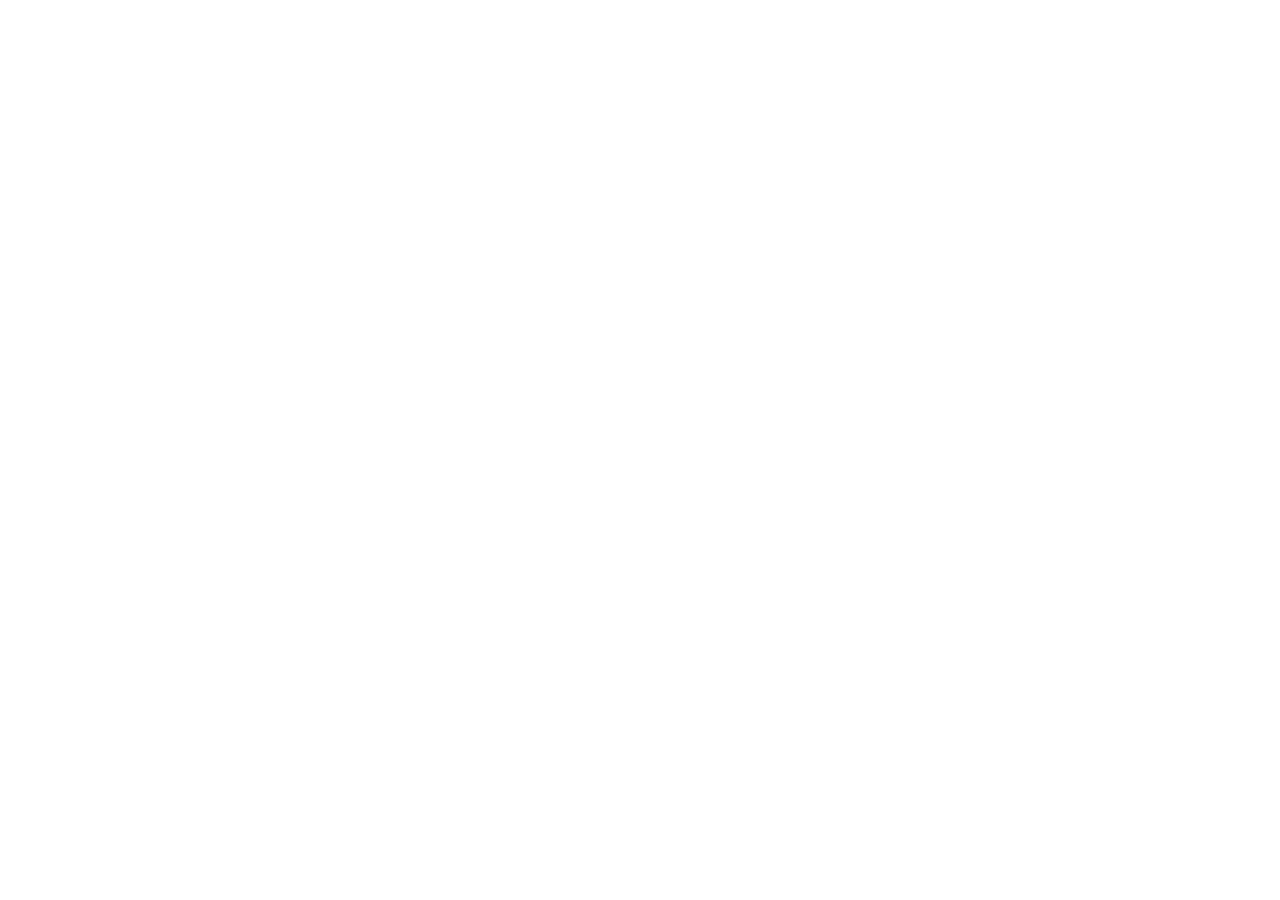
==== powerBI.html @ 467eece5 "v5" ====
<!DOCTYPE html>
<html lang="en">
<head>
    <meta charset="UTF-8">
    <meta name="viewport" content="width=device-width, initial-scale=1.0">
    <title>Document</title>
</head>
<body>
    <iframe title="Pharma-Data-Analysis" width="600" height="373.5" src="https://app.powerbi.com/view?r=eyJrIjoiMzlhMWI2NjAtMDg3NC00ZDA1LTlhZDUtNTQ1NTQ2NjIyOTQyIiwidCI6IjQxMzYwMGNmLWJkNGUtNGM3Yy04YTYxLTY5ZTczY2RkZjczMSIsImMiOjh9" frameborder="0" allowFullScreen="true"></iframe>
</body>
</html>
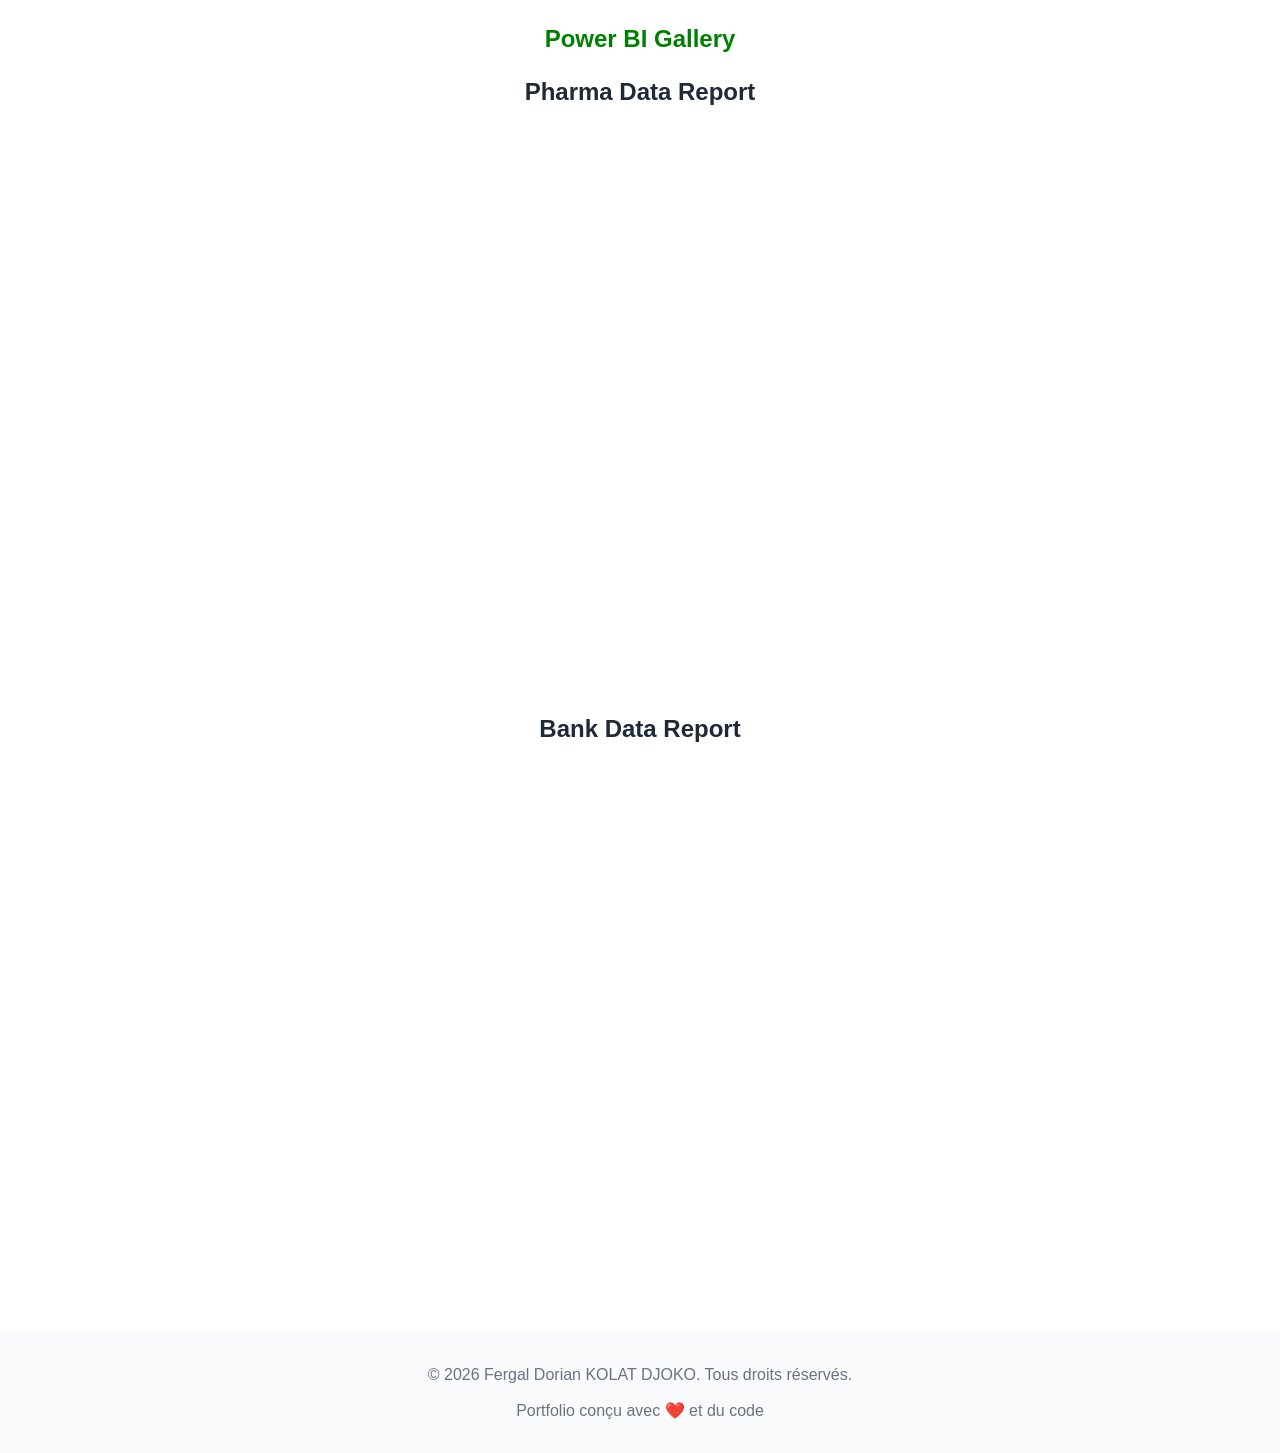
==== commit 5c733c6f: "v5-1" ====
--- a/powerBI.html
+++ b/powerBI.html
@@ -3,9 +3,51 @@
 <head>
     <meta charset="UTF-8">
     <meta name="viewport" content="width=device-width, initial-scale=1.0">
-    <title>Document</title>
+    <title>Power BI Gallery</title>
+    <link rel="stylesheet" href="style.css">
 </head>
+<style>
+    section {
+        display: flex;
+        flex-direction: column;
+        gap: 15px;
+    }
+    h1{
+        color: green;
+        text-align: center;
+        margin-top: 20px;
+        margin-top: 20px;
+    }
+    .report{
+        display: flex;
+        align-items: center;
+        justify-content: center;
+        flex-direction: column;
+        gap: 10px;
+    }
+    .report h2{
+        text-align: center;
+    }
+</style>
 <body>
-    <iframe title="Pharma-Data-Analysis" width="600" height="373.5" src="https://app.powerbi.com/view?r=eyJrIjoiMzlhMWI2NjAtMDg3NC00ZDA1LTlhZDUtNTQ1NTQ2NjIyOTQyIiwidCI6IjQxMzYwMGNmLWJkNGUtNGM3Yy04YTYxLTY5ZTczY2RkZjczMSIsImMiOjh9" frameborder="0" allowFullScreen="true"></iframe>
+    <section class="container">
+        <h1>Power BI Gallery</h1>
+        <div class="report">
+            <h2>Pharma Data Report</h2>
+            <iframe title="Pharma-Data-Analysis" width="960" height="573.5" src="https://app.powerbi.com/view?r=eyJrIjoiMzlhMWI2NjAtMDg3NC00ZDA1LTlhZDUtNTQ1NTQ2NjIyOTQyIiwidCI6IjQxMzYwMGNmLWJkNGUtNGM3Yy04YTYxLTY5ZTczY2RkZjczMSIsImMiOjh9" frameborder="0" allowFullScreen="true"></iframe>
+        </div>
+        <div class="report">
+            <h2>Bank Data Report</h2>
+            <iframe title="debut" width="960" height="573.5" src="https://app.powerbi.com/view?r=eyJrIjoiMTJjNDA1ODAtNGVhMC00MzRlLWI3ZTctOTY4NmUwNmNmZWUyIiwidCI6IjQxMzYwMGNmLWJkNGUtNGM3Yy04YTYxLTY5ZTczY2RkZjczMSIsImMiOjh9" frameborder="0" allowFullScreen="true"></iframe>        </div>
+    </section>
+
+    <footer class="footer">
+        <div class="container">
+            <div class="footer-content">
+                <p>© 2026 Fergal Dorian KOLAT DJOKO. Tous droits réservés.</p>
+                <p>Portfolio conçu avec ❤️ et du code</p>
+            </div>
+        </div>
+    </footer>
 </body>
 </html>
--- a/style.css
+++ b/style.css
@@ -0,0 +1,1462 @@
+/* Variables CSS */
+:root {
+    --primary-color: #2563eb;
+    --secondary-color: #7c3aed;
+    --accent-color: #06b6d4;
+    --text-color: #1f2937;
+    --text-light: #6b7280;
+    --bg-color: #ffffff;
+    --bg-secondary: #f9fafb;
+    --card-bg: #ffffff;
+    --border-color: #e5e7eb;
+    --shadow: 0 4px 6px -1px rgba(0, 0, 0, 0.1);
+    --transition: all 0.3s ease;
+}
+
+[data-theme="dark"] {
+    --primary-color: #3b82f6;
+    --secondary-color: #8b5cf6;
+    --accent-color: #06b6d4;
+    --text-color: #f9fafb;
+    --text-light: #d1d5db;
+    --bg-color: #111827;
+    --bg-secondary: #1f2937;
+    --card-bg: #1f2937;
+    --border-color: #374151;
+    --shadow: 0 4px 6px -1px rgba(0, 0, 0, 0.3);
+}
+
+/* Reset et base */
+* {
+    margin: 0;
+    padding: 0;
+    box-sizing: border-box;
+}
+
+html {
+    scroll-behavior: smooth;
+}
+
+body {
+    font-family: 'Segoe UI', Tahoma, Geneva, Verdana, sans-serif;
+    color: var(--text-color);
+    background-color: var(--bg-color);
+    line-height: 1.6;
+    transition: var(--transition);
+}
+
+.container {
+    max-width: 1200px;
+    margin: 0 auto;
+    padding: 0 20px;
+}
+
+.section {
+    padding: 80px 0;
+}
+
+.section-title {
+    font-size: 2.5rem;
+    text-align: center;
+    margin-bottom: 50px;
+    color: var(--primary-color);
+}
+
+.subsection-title {
+    font-size: 1.8rem;
+    margin: 40px 0 20px;
+    color: var(--secondary-color);
+}
+
+/* Navigation */
+.navbar {
+    position: fixed;
+    top: 0;
+    width: 100%;
+    background-color: var(--bg-color);
+    box-shadow: var(--shadow);
+    z-index: 1000;
+    padding: 15px 0;
+}
+
+.nav-container {
+    max-width: 1200px;
+    margin: 0 auto;
+    padding: 0 20px;
+    display: flex;
+    justify-content: space-between;
+    align-items: center;
+}
+
+.nav-brand {
+    display: flex;
+    align-items: center;
+    gap: 10px;
+    font-size: 1.5rem;
+    font-weight: bold;
+}
+
+.data-icon {
+    font-size: 1.8rem;
+}
+
+.nav-menu {
+    display: flex;
+    list-style: none;
+    gap: 30px;
+}
+
+.nav-link {
+    text-decoration: none;
+    color: var(--text-color);
+    font-weight: 500;
+    padding: 8px 12px;
+    border-radius: 6px;
+    transition: var(--transition);
+}
+
+.nav-link:hover {
+    background-color: var(--primary-color);
+    color: white;
+}
+
+.theme-toggle {
+    background: none;
+    border: 2px solid var(--border-color);
+    color: var(--text-color);
+    width: 44px;
+    height: 44px;
+    border-radius: 50%;
+    cursor: pointer;
+    display: flex;
+    align-items: center;
+    justify-content: center;
+    font-size: 1.2rem;
+    transition: var(--transition);
+}
+
+.theme-toggle:hover {
+    background-color: var(--bg-secondary);
+}
+
+/* Section Hero */
+.hero {
+    padding-top: 120px;
+    background-color: var(--bg-secondary);
+}
+
+.hero-content {
+    display: flex;
+    align-items: center;
+    justify-content: space-between;
+    gap: 50px;
+}
+
+.hero-text {
+    flex: 1;
+}
+
+.hero-title {
+    font-size: 3rem;
+    margin-bottom: 20px;
+}
+
+.title-line {
+    display: block;
+}
+
+.title-highlight {
+    color: var(--primary-color);
+    background: linear-gradient(90deg, var(--primary-color), var(--secondary-color));
+    -webkit-background-clip: text;
+    -webkit-text-fill-color: transparent;
+}
+
+.hero-subtitle {
+    font-size: 1.5rem;
+    color: var(--text-light);
+    margin-bottom: 30px;
+}
+
+/* Widget: Stage Badge */
+.widget {
+    background-color: var(--card-bg);
+    border-radius: 12px;
+    padding: 24px;
+    box-shadow: var(--shadow);
+    margin-bottom: 30px;
+    border: 1px solid var(--border-color);
+    transition: var(--transition);
+}
+
+.widget:hover {
+    transform: translateY(-5px);
+    box-shadow: 0 10px 25px rgba(0, 0, 0, 0.1);
+}
+
+.stage-badge {
+    max-width: 400px;
+}
+
+.badge-header {
+    display: flex;
+    align-items: center;
+    gap: 10px;
+    margin-bottom: 20px;
+    color: var(--primary-color);
+}
+
+.badge-header i {
+    font-size: 1.5rem;
+}
+
+.badge-content p {
+    margin-bottom: 10px;
+}
+
+.badge-progress {
+    margin-top: 20px;
+}
+
+.progress-label {
+    margin-bottom: 8px;
+    font-size: 0.9rem;
+    color: var(--text-light);
+}
+
+.progress-bar {
+    height: 10px;
+    background-color: var(--border-color);
+    border-radius: 5px;
+    overflow: hidden;
+}
+
+.progress-fill {
+    height: 100%;
+    background: linear-gradient(90deg, var(--primary-color), var(--accent-color));
+    border-radius: 5px;
+    animation: progressFill 2s ease-out;
+}
+
+@keyframes progressFill {
+    from { width: 0%; }
+    to { width: 85%; }
+}
+
+/* Image Hero avec halo */
+.hero-image {
+    flex: 1;
+    display: flex;
+    justify-content: center;
+}
+
+.image-container {
+    position: relative;
+    width: 300px;
+    height: 300px;
+}
+
+.image-container img {
+    width: 100%;
+    height: 100%;
+    object-fit: cover;
+    border-radius: 50%;
+    border: 5px solid var(--primary-color);
+}
+
+.skills-halo {
+    position: absolute;
+    top: 50%;
+    left: 50%;
+    transform: translate(-50%, -50%);
+    width: 350px;
+    height: 350px;
+    animation: rotateHalo 20s linear infinite;
+}
+
+.halo-item {
+    position: absolute;
+    width: 50px;
+    height: 50px;
+    background-color: var(--secondary-color);
+    color: white;
+    border-radius: 50%;
+    display: flex;
+    align-items: center;
+    justify-content: center;
+    font-weight: bold;
+    transform-origin: 175px;
+}
+
+.halo-item:nth-child(1) { transform: rotate(0deg) translate(175px) rotate(0deg); }
+.halo-item:nth-child(2) { transform: rotate(90deg) translate(175px) rotate(-90deg); }
+.halo-item:nth-child(3) { transform: rotate(180deg) translate(175px) rotate(-180deg); }
+.halo-item:nth-child(4) { transform: rotate(270deg) translate(175px) rotate(-270deg); }
+
+@keyframes rotateHalo {
+    from { transform: translate(-50%, -50%) rotate(0deg); }
+    to { transform: translate(-50%, -50%) rotate(360deg); }
+}
+
+/* Widget: Carte interactive */
+.interactive-card {
+    position: relative;
+    max-width: 500px;
+    margin: 0 auto;
+    height: 300px;
+    transform-style: preserve-3d;
+    transition: transform 0.8s;
+}
+
+.interactive-card.flipped {
+    transform: rotateY(180deg);
+}
+
+.card-front, .card-back {
+    position: absolute;
+    width: 100%;
+    height: 100%;
+    backface-visibility: hidden;
+    border-radius: 12px;
+    padding: 24px;
+    display: flex;
+    flex-direction: column;
+}
+
+.card-back {
+    transform: rotateY(180deg);
+    background: linear-gradient(135deg, var(--primary-color), var(--secondary-color));
+    color: white;
+}
+
+.card-header {
+    display: flex;
+    align-items: center;
+    gap: 10px;
+    margin-bottom: 20px;
+    color: var(--primary-color);
+}
+
+.card-back .card-header {
+    color: white;
+}
+
+.card-body {
+    flex: 1;
+}
+
+.card-field {
+    display: flex;
+    margin-bottom: 15px;
+    padding-bottom: 10px;
+    border-bottom: 1px solid var(--border-color);
+}
+
+.field-label {
+    font-weight: bold;
+    min-width: 120px;
+    color: var(--text-light);
+}
+
+.card-back .card-body p {
+    margin-bottom: 20px;
+    line-height: 1.8;
+}
+
+.card-tags {
+    display: flex;
+    flex-wrap: wrap;
+    gap: 10px;
+    margin-top: 20px;
+}
+
+.tag {
+    background-color: rgba(255, 255, 255, 0.2);
+    padding: 5px 12px;
+    border-radius: 20px;
+    font-size: 0.9rem;
+}
+
+.card-footer {
+    text-align: center;
+    padding-top: 20px;
+}
+
+.card-flip-btn {
+    background-color: var(--primary-color);
+    color: white;
+    border: none;
+    padding: 10px 20px;
+    border-radius: 6px;
+    cursor: pointer;
+    display: flex;
+    align-items: center;
+    gap: 8px;
+    margin: 0 auto;
+    transition: var(--transition);
+}
+
+.card-flip-btn:hover {
+    background-color: var(--secondary-color);
+    transform: scale(1.05);
+}
+
+/* Widget: Nuage de compétences */
+.skills-cloud {
+    margin-bottom: 50px;
+}
+
+.cloud-controls {
+    display: flex;
+    justify-content: center;
+    flex-wrap: wrap;
+    gap: 10px;
+    margin-bottom: 30px;
+}
+
+.cloud-filter {
+    background-color: var(--bg-secondary);
+    border: 1px solid var(--border-color);
+    padding: 8px 16px;
+    border-radius: 20px;
+    cursor: pointer;
+    transition: var(--transition);
+}
+
+.cloud-filter:hover, .cloud-filter.active {
+    background-color: var(--primary-color);
+    color: white;
+    border-color: var(--primary-color);
+}
+
+.cloud-container {
+    display: flex;
+    flex-wrap: wrap;
+    justify-content: center;
+    gap: 15px;
+    min-height: 200px;
+    align-items: center;
+}
+
+.cloud-item {
+    padding: 10px 20px;
+    border-radius: 25px;
+    background-color: var(--bg-secondary);
+    cursor: pointer;
+    transition: var(--transition);
+    user-select: none;
+}
+
+.cloud-item:hover {
+    transform: scale(1.1);
+}
+
+.cloud-item[data-level="expert"] {
+    font-size: 1.5rem;
+    background-color: rgba(37, 99, 235, 0.2);
+    border: 2px solid var(--primary-color);
+}
+
+.cloud-item[data-level="advanced"] {
+    font-size: 1.2rem;
+    background-color: rgba(124, 58, 237, 0.2);
+    border: 2px solid var(--secondary-color);
+}
+
+.cloud-item[data-level="intermediate"] {
+    font-size: 1rem;
+    background-color: rgba(6, 182, 212, 0.2);
+    border: 2px solid var(--accent-color);
+}
+
+.cloud-legend {
+    display: flex;
+    justify-content: center;
+    gap: 30px;
+    margin-top: 30px;
+}
+
+.legend-item {
+    display: flex;
+    align-items: center;
+    gap: 8px;
+}
+
+.legend-color {
+    width: 20px;
+    height: 20px;
+    border-radius: 50%;
+}
+
+.legend-color.expert {
+    background-color: var(--primary-color);
+}
+
+.legend-color.advanced {
+    background-color: var(--secondary-color);
+}
+
+.legend-color.intermediate {
+    background-color: var(--accent-color);
+}
+
+/* Certifications */
+.certifications-grid {
+    margin-top: 60px;
+}
+
+.certifications-container {
+    display: grid;
+    grid-template-columns: repeat(auto-fill, minmax(250px, 1fr));
+    gap: 30px;
+}
+
+.certification-item {
+    position: relative;
+    border-radius: 12px;
+    overflow: hidden;
+    box-shadow: var(--shadow);
+    transition: var(--transition);
+}
+
+.certification-item:hover {
+    transform: translateY(-10px);
+}
+
+.certification-image {
+    width: 100%;
+    height: 200px;
+    overflow: hidden;
+}
+
+.certification-image img {
+    width: 100%;
+    height: 100%;
+    object-fit: cover;
+    transition: transform 0.5s;
+}
+
+.certification-item:hover .certification-image img {
+    transform: scale(1.1);
+}
+
+.certification-overlay {
+    position: absolute;
+    bottom: 0;
+    left: 0;
+    right: 0;
+    background-color: rgba(0, 0, 0, 0.8);
+    color: white;
+    padding: 15px;
+    transform: translateY(100%);
+    transition: transform 0.3s;
+}
+
+.certification-item:hover .certification-overlay {
+    transform: translateY(0);
+}
+
+/* Widget: Timeline */
+.project-timeline {
+    max-width: 800px;
+    margin: 0 auto 50px;
+}
+
+.timeline {
+    position: relative;
+    padding-left: 30px;
+}
+
+.timeline::before {
+    content: '';
+    position: absolute;
+    left: 10px;
+    top: 0;
+    bottom: 0;
+    width: 3px;
+    background-color: var(--primary-color);
+}
+
+.timeline-item {
+    position: relative;
+    margin-bottom: 40px;
+}
+
+.timeline-date {
+    position: absolute;
+    left: -80px;
+    top: 0;
+    background-color: var(--primary-color);
+    color: white;
+    padding: 5px 15px;
+    border-radius: 20px;
+    font-weight: bold;
+    z-index: 99;
+}
+
+.timeline-content {
+    background-color: var(--card-bg);
+    border-left: 5px solid var(--secondary-color);
+    padding: 20px;
+    border-radius: 0 8px 8px 0;
+    box-shadow: var(--shadow);
+}
+
+.timeline-content h3 {
+    margin-bottom: 10px;
+    color: var(--primary-color);
+}
+
+.project-tech {
+    display: flex;
+    flex-wrap: wrap;
+    gap: 10px;
+    margin-top: 15px;
+}
+
+.tech-tag {
+    background-color: var(--accent-color);
+    color: white;
+    padding: 5px 12px;
+    border-radius: 20px;
+    font-size: 0.9rem;
+}
+
+/* Gallerie de projets */
+.projects-gallery {
+    margin-top: 60px;
+}
+
+.gallery-grid {
+    display: grid;
+    grid-template-columns: repeat(auto-fill, minmax(300px, 1fr));
+    gap: 30px;
+}
+
+.gallery-item {
+    position: relative;
+    border-radius: 12px;
+    overflow: hidden;
+    height: 250px;
+    box-shadow: var(--shadow);
+}
+
+.gallery-item img {
+    width: 100%;
+    height: 100%;
+    object-fit: cover;
+    transition: transform 0.5s;
+}
+
+.gallery-item:hover img {
+    transform: scale(1.1);
+}
+
+.gallery-overlay {
+    position: absolute;
+    bottom: 0;
+    left: 0;
+    right: 0;
+    background-color: rgba(0, 0, 0, 0.8);
+    color: white;
+    padding: 15px;
+    transform: translateY(100%);
+    transition: transform 0.3s;
+}
+
+.gallery-item:hover .gallery-overlay {
+    transform: translateY(0);
+}
+
+/* Widget: Carte expérience */
+.experience-card {
+    max-width: 700px;
+    margin: 0 auto;
+}
+
+.experience-header {
+    display: flex;
+    justify-content: space-between;
+    align-items: center;
+    margin-bottom: 15px;
+    flex-wrap: wrap;
+    gap: 10px;
+}
+
+.experience-header h3 {
+    display: flex;
+    align-items: center;
+    gap: 10px;
+    color: var(--primary-color);
+}
+
+.experience-period {
+    background-color: var(--accent-color);
+    color: white;
+    padding: 5px 15px;
+    border-radius: 20px;
+    font-weight: bold;
+}
+
+.experience-company {
+    display: flex;
+    align-items: center;
+    gap: 10px;
+    margin-bottom: 25px;
+    font-size: 1.2rem;
+    color: var(--secondary-color);
+}
+
+.experience-metrics {
+    display: flex;
+    justify-content: space-around;
+    margin: 30px 0;
+    flex-wrap: wrap;
+    gap: 20px;
+}
+
+.metric {
+    text-align: center;
+    min-width: 100px;
+}
+
+.metric-value {
+    font-size: 2.5rem;
+    font-weight: bold;
+    color: var(--primary-color);
+    margin-bottom: 5px;
+}
+
+.metric-label {
+    font-size: 0.9rem;
+    color: var(--text-light);
+}
+
+.experience-tasks h4 {
+    margin-bottom: 15px;
+    color: var(--secondary-color);
+}
+
+.experience-tasks ul {
+    list-style: none;
+}
+
+.experience-tasks li {
+    margin-bottom: 10px;
+    padding-left: 30px;
+    position: relative;
+}
+
+.experience-tasks li i {
+    position: absolute;
+    left: 0;
+    top: 5px;
+    color: var(--accent-color);
+}
+
+/* Widget: Carte de contact */
+.contact-card {
+    max-width: 600px;
+    margin: 0 auto;
+}
+
+.contact-info {
+    display: flex;
+    flex-direction: column;
+    gap: 20px;
+}
+
+.contact-item {
+    display: flex;
+    align-items: center;
+    gap: 20px;
+    padding: 20px;
+    background-color: var(--bg-secondary);
+    border-radius: 12px;
+    transition: var(--transition);
+}
+
+.contact-item:hover {
+    background-color: var(--border-color);
+    transform: translateX(10px);
+}
+
+.contact-item i {
+    font-size: 1.5rem;
+    color: var(--primary-color);
+    min-width: 30px;
+}
+
+.contact-item h4 {
+    margin-bottom: 5px;
+    color: var(--text-color);
+}
+
+.contact-item p {
+    color: var(--text-light);
+}
+
+.copy-btn, .link-btn {
+    margin-left: auto;
+    background-color: var(--primary-color);
+    color: white;
+    border: none;
+    width: 40px;
+    height: 40px;
+    border-radius: 50%;
+    cursor: pointer;
+    display: flex;
+    align-items: center;
+    justify-content: center;
+    transition: var(--transition);
+}
+
+.copy-btn:hover, .link-btn:hover {
+    background-color: var(--secondary-color);
+    transform: scale(1.1);
+}
+
+/* Widget: Disponibilité */
+.availability-widget {
+    margin-top: 40px;
+    padding: 20px;
+    background: linear-gradient(135deg, var(--primary-color), var(--secondary-color));
+    color: white;
+    border-radius: 12px;
+}
+
+.availability-status {
+    display: flex;
+    align-items: center;
+    gap: 15px;
+    margin-bottom: 15px;
+}
+
+.status-indicator {
+    width: 15px;
+    height: 15px;
+    border-radius: 50%;
+    background-color: #10b981;
+    animation: pulse 2s infinite;
+}
+
+@keyframes pulse {
+    0% { opacity: 1; }
+    50% { opacity: 0.5; }
+    100% { opacity: 1; }
+}
+
+.availability-details p {
+    margin-bottom: 10px;
+}
+
+/* Footer */
+.footer {
+    background-color: var(--bg-secondary);
+    padding: 30px 0;
+    text-align: center;
+    color: var(--text-light);
+}
+
+.footer-content {
+    display: flex;
+    flex-direction: column;
+    gap: 10px;
+}
+
+/* Responsive */
+@media (max-width: 768px) {
+    .nav-menu {
+        display: none;
+    }
+    
+    .hero-content {
+        flex-direction: column;
+        text-align: center;
+    }
+    
+    .hero-title {
+        font-size: 2.2rem;
+    }
+    
+    .section-title {
+        font-size: 2rem;
+    }
+    
+    .halo-item span {
+        display: none;
+    }
+    
+    .halo-item {
+        width: 30px;
+        height: 30px;
+    }
+    
+    .skills-halo {
+        width: 250px;
+        height: 250px;
+    }
+    
+    .halo-item:nth-child(1) { transform: rotate(0deg) translate(125px) rotate(0deg); }
+    .halo-item:nth-child(2) { transform: rotate(90deg) translate(125px) rotate(-90deg); }
+    .halo-item:nth-child(3) { transform: rotate(180deg) translate(125px) rotate(-180deg); }
+    .halo-item:nth-child(4) { transform: rotate(270deg) translate(125px) rotate(-270deg); }
+    
+    .timeline-date {
+        position: relative;
+        left: 0;
+        top: 0;
+        margin-bottom: 10px;
+        display: inline-block;
+    }
+    
+    .timeline::before {
+        left: 0;
+    }
+    
+    .timeline {
+        padding-left: 20px;
+    }
+}
+
+
+/* Section Parcours Académique */
+.academic-timeline {
+    display: grid;
+    grid-template-columns: 2fr 1fr;
+    gap: 40px;
+}
+
+.timeline-container {
+    position: relative;
+    padding-left: 40px;
+}
+
+.timeline-container::before {
+    content: '';
+    position: absolute;
+    left: 20px;
+    top: 0;
+    bottom: 0;
+    width: 3px;
+    background: linear-gradient(to bottom, var(--primary-color), var(--secondary-color));
+}
+
+.timeline-item {
+    position: relative;
+    margin-bottom: 40px;
+}
+
+.timeline-item::before {
+    content: '';
+    position: absolute;
+    left: -34px;
+    top: 5px;
+    width: 16px;
+    height: 16px;
+    border-radius: 50%;
+    background-color: var(--primary-color);
+    border: 3px solid var(--bg-color);
+    z-index: 1;
+}
+
+.timeline-date {
+    position: absolute;
+    left: -160px;
+    top: 0;
+    background-color: var(--primary-color);
+    color: white;
+    padding: 8px 20px;
+    border-radius: 20px;
+    font-weight: bold;
+    min-width: 140px;
+    text-align: center;
+}
+
+.timeline-content {
+    background-color: var(--card-bg);
+    border-radius: 12px;
+    padding: 25px;
+    box-shadow: var(--shadow);
+}
+
+.academic-header {
+    margin-bottom: 20px;
+    border-bottom: 2px solid var(--border-color);
+    padding-bottom: 15px;
+}
+
+.academic-header h3 {
+    color: var(--primary-color);
+    margin-bottom: 8px;
+}
+
+.academic-school {
+    color: var(--secondary-color);
+    font-weight: 600;
+    display: flex;
+    align-items: center;
+    gap: 8px;
+}
+
+.academic-school::before {
+    content: '🏫';
+    font-size: 1.2rem;
+}
+
+.academic-badges {
+    display: flex;
+    flex-wrap: wrap;
+    gap: 10px;
+    margin-bottom: 20px;
+}
+
+.academic-badge {
+    background-color: var(--accent-color);
+    color: white;
+    padding: 6px 15px;
+    border-radius: 20px;
+    font-size: 0.9rem;
+    font-weight: 500;
+}
+
+.academic-courses {
+    list-style: none;
+}
+
+.academic-courses li {
+    margin-bottom: 12px;
+    padding-left: 30px;
+    position: relative;
+}
+
+.academic-courses li i {
+    position: absolute;
+    left: 0;
+    top: 4px;
+    color: var(--accent-color);
+}
+
+/* Radar des compétences académiques */
+.academic-radar {
+    background-color: var(--bg-secondary);
+    border-radius: 12px;
+    padding: 25px;
+}
+
+.academic-radar h3 {
+    color: var(--primary-color);
+    margin-bottom: 25px;
+    display: flex;
+    align-items: center;
+    gap: 10px;
+}
+
+.radar-chart {
+    width: 100%;
+    height: 250px;
+    position: relative;
+}
+
+.radar-legend {
+    display: flex;
+    justify-content: center;
+    gap: 30px;
+    margin-top: 25px;
+}
+
+/* Grille de projets améliorée */
+.projects-grid-widget {
+    margin-bottom: 50px;
+}
+
+.projects-grid {
+    display: grid;
+    grid-template-columns: repeat(auto-fill, minmax(350px, 1fr));
+    gap: 30px;
+    margin-bottom: 40px;
+}
+
+.project-card {
+    background-color: var(--card-bg);
+    border-radius: 12px;
+    overflow: hidden;
+    box-shadow: var(--shadow);
+    transition: var(--transition);
+    opacity: 1;
+    transform: translateY(0);
+}
+
+.project-card.hidden {
+    display: none;
+    opacity: 0;
+    transform: translateY(20px);
+}
+
+.project-card:hover {
+    transform: translateY(-10px);
+    box-shadow: 0 15px 30px rgba(0, 0, 0, 0.15);
+}
+
+.project-image {
+    position: relative;
+    height: 200px;
+    overflow: hidden;
+}
+
+.project-image img {
+    width: 100%;
+    height: 100%;
+    object-fit: cover;
+    transition: transform 0.5s;
+}
+
+.project-card:hover .project-image img {
+    transform: scale(1.1);
+}
+
+.project-overlay {
+    position: absolute;
+    top: 15px;
+    right: 15px;
+    background-color: var(--primary-color);
+    color: white;
+    padding: 5px 15px;
+    border-radius: 20px;
+    font-size: 0.8rem;
+    font-weight: bold;
+}
+
+.project-content {
+    padding: 25px;
+}
+
+.project-content h3 {
+    color: var(--text-color);
+    margin-bottom: 15px;
+    font-size: 1.3rem;
+    line-height: 1.4;
+}
+
+.project-description {
+    color: var(--text-light);
+    margin-bottom: 20px;
+    line-height: 1.6;
+}
+
+.project-tech {
+    display: flex;
+    flex-wrap: wrap;
+    gap: 8px;
+    margin-bottom: 20px;
+}
+
+.tech-tag {
+    background-color: var(--bg-secondary);
+    color: var(--text-color);
+    padding: 5px 12px;
+    border-radius: 15px;
+    font-size: 0.8rem;
+    border: 1px solid var(--border-color);
+}
+
+.project-features {
+    display: flex;
+    flex-direction: column;
+    gap: 10px;
+    margin-bottom: 25px;
+}
+
+.project-features span {
+    display: flex;
+    align-items: center;
+    gap: 8px;
+    font-size: 0.9rem;
+    color: var(--text-light);
+}
+
+.project-features i {
+    color: var(--accent-color);
+}
+
+.project-details-btn {
+    width: 100%;
+    background-color: var(--primary-color);
+    color: white;
+    border: none;
+    padding: 12px;
+    border-radius: 8px;
+    cursor: pointer;
+    display: flex;
+    align-items: center;
+    justify-content: center;
+    gap: 10px;
+    font-weight: 600;
+    transition: var(--transition);
+}
+
+.project-details-btn:hover {
+    background-color: var(--secondary-color);
+    transform: scale(1.02);
+}
+
+/* Contrôles des projets */
+.projects-controls {
+    display: flex;
+    justify-content: space-between;
+    align-items: center;
+    flex-wrap: wrap;
+    gap: 20px;
+    padding-top: 30px;
+    border-top: 2px solid var(--border-color);
+}
+
+.projects-filter {
+    display: flex;
+    flex-wrap: wrap;
+    gap: 10px;
+}
+
+.filter-btn {
+    background-color: var(--bg-secondary);
+    border: 1px solid var(--border-color);
+    padding: 10px 20px;
+    border-radius: 25px;
+    cursor: pointer;
+    transition: var(--transition);
+    font-weight: 500;
+}
+
+.filter-btn:hover, .filter-btn.active {
+    background-color: var(--primary-color);
+    color: white;
+    border-color: var(--primary-color);
+}
+
+.projects-more {
+    text-align: right;
+}
+
+.more-projects-btn {
+    background-color: transparent;
+    border: 2px solid var(--secondary-color);
+    color: var(--secondary-color);
+    padding: 12px 25px;
+    border-radius: 25px;
+    cursor: pointer;
+    display: flex;
+    align-items: center;
+    gap: 10px;
+    font-weight: 600;
+    transition: var(--transition);
+}
+
+.more-projects-btn:hover {
+    background-color: var(--secondary-color);
+    color: white;
+    transform: translateY(-3px);
+}
+
+.projects-count {
+    font-size: 0.9rem;
+    opacity: 0.8;
+}
+
+/* Modal de détails projet */
+.project-modal {
+    display: none;
+    position: fixed;
+    top: 0;
+    left: 0;
+    width: 100%;
+    height: 100%;
+    background-color: rgba(0, 0, 0, 0.8);
+    z-index: 2000;
+    justify-content: center;
+    align-items: center;
+    padding: 20px;
+}
+
+.project-modal.active {
+    display: flex;
+}
+
+.modal-content {
+    background-color: var(--bg-color);
+    border-radius: 15px;
+    max-width: 900px;
+    width: 100%;
+    max-height: 90vh;
+    overflow-y: auto;
+    box-shadow: 0 20px 60px rgba(0, 0, 0, 0.3);
+}
+
+.modal-header {
+    display: flex;
+    justify-content: space-between;
+    align-items: center;
+    padding: 25px 30px;
+    border-bottom: 2px solid var(--border-color);
+}
+
+.modal-header h2 {
+    color: var(--primary-color);
+    font-size: 1.8rem;
+    margin: 0;
+}
+
+.modal-close {
+    background: none;
+    border: none;
+    font-size: 2rem;
+    color: var(--text-light);
+    cursor: pointer;
+    transition: var(--transition);
+    width: 40px;
+    height: 40px;
+    display: flex;
+    align-items: center;
+    justify-content: center;
+    border-radius: 50%;
+}
+
+.modal-close:hover {
+    background-color: var(--bg-secondary);
+    color: var(--text-color);
+}
+
+.modal-body {
+    display: grid;
+    grid-template-columns: 1fr 1fr;
+    gap: 30px;
+    padding: 30px;
+}
+
+.modal-image {
+    border-radius: 10px;
+    overflow: hidden;
+    height: 300px;
+}
+
+.modal-image img {
+    width: 100%;
+    height: 100%;
+    object-fit: cover;
+}
+
+.modal-description {
+    font-size: 1.1rem;
+    line-height: 1.8;
+    color: var(--text-color);
+    margin-bottom: 25px;
+}
+
+.modal-tech {
+    display: flex;
+    flex-wrap: wrap;
+    gap: 10px;
+    margin-bottom: 25px;
+}
+
+.modal-features h3 {
+    color: var(--secondary-color);
+    margin-bottom: 15px;
+    display: flex;
+    align-items: center;
+    gap: 10px;
+}
+
+.modal-features ul {
+    list-style: none;
+    padding-left: 0;
+}
+
+.modal-features li {
+    margin-bottom: 12px;
+    padding-left: 25px;
+    position: relative;
+}
+
+.modal-features li::before {
+    content: '✓';
+    position: absolute;
+    left: 0;
+    color: var(--accent-color);
+    font-weight: bold;
+}
+
+.modal-links {
+    display: flex;
+    gap: 15px;
+    margin-top: 30px;
+}
+
+.modal-link-btn {
+    flex: 1;
+    background-color: var(--primary-color);
+    color: white;
+    border: none;
+    padding: 12px;
+    border-radius: 8px;
+    cursor: pointer;
+    display: flex;
+    align-items: center;
+    justify-content: center;
+    gap: 10px;
+    font-weight: 600;
+    transition: var(--transition);
+}
+
+.modal-link-btn:hover {
+    background-color: var(--secondary-color);
+    transform: translateY(-3px);
+}
+
+/* Responsive pour les nouvelles sections */
+@media (max-width: 992px) {
+    .academic-timeline {
+        grid-template-columns: 1fr;
+    }
+    
+    .modal-body {
+        grid-template-columns: 1fr;
+    }
+    
+    .projects-grid {
+        grid-template-columns: repeat(auto-fill, minmax(300px, 1fr));
+    }
+}
+
+@media (max-width: 768px) {
+    .timeline-container {
+        padding-left: 20px;
+    }
+    
+    .timeline-date {
+        position: relative;
+        left: 0;
+        margin-bottom: 15px;
+        display: inline-block;
+    }
+    
+    .timeline-container::before {
+        left: 10px;
+    }
+    
+    .timeline-item::before {
+        left: -16px;
+    }
+    
+    .projects-controls {
+        flex-direction: column;
+        align-items: stretch;
+    }
+    
+    .projects-more {
+        text-align: center;
+    }
+    
+    .modal-header h2 {
+        font-size: 1.4rem;
+    }
+}
